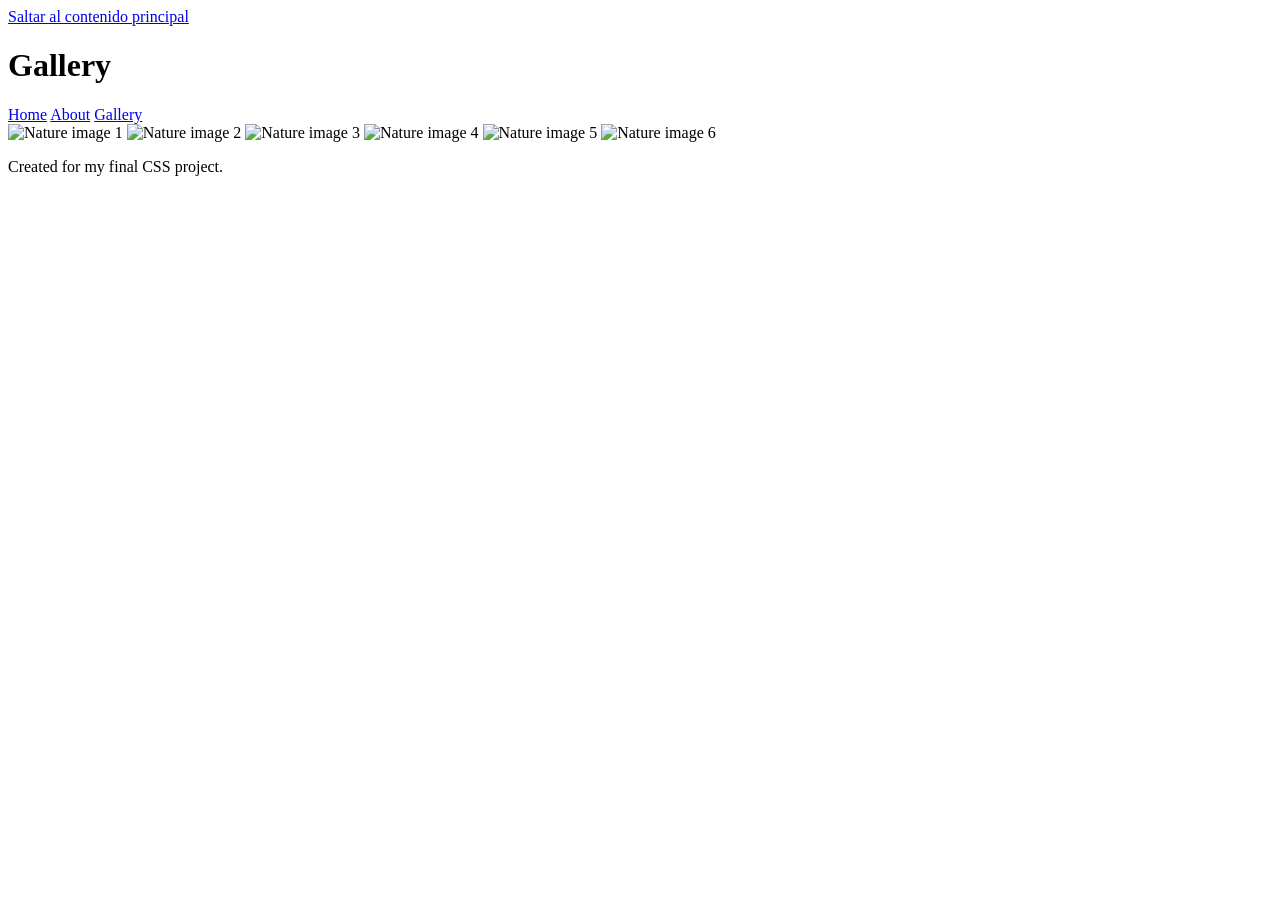
==== gallery.html @ e6889ba5 "Create gallery.html" ====
<!DOCTYPE html>
<html lang="en">
<head>
    <meta charset="UTF-8">
    <meta name="viewport" content="width=device-width, initial-scale=1.0">
    <title>Gallery</title>

    <link rel="stylesheet" href="css/style.css">
</head>

<body>

<a href="#main" class="skip-link">Saltar al contenido principal</a>

<header>
    <h1>Gallery</h1>

    <nav>
        <a href="index.html">Home</a>
        <a href="about.html">About</a>
        <a href="gallery.html">Gallery</a>
    </nav>
</header>

<main id="main">

<section class="grid-gallery">

    <img src="images/pic1.jpg" alt="Nature image 1">
    <img src="images/pic2.jpg" alt="Nature image 2">
    <img src="images/pic3.jpg" alt="Nature image 3">
    <img src="images/pic4.jpg" alt="Nature image 4">
    <img src="images/pic5.jpg" alt="Nature image 5">
    <img src="images/pic6.jpg" alt="Nature image 6">

</section>

</main>

<footer>
    <p>Created for my final CSS project.</p>
</footer>

</body>
</html>
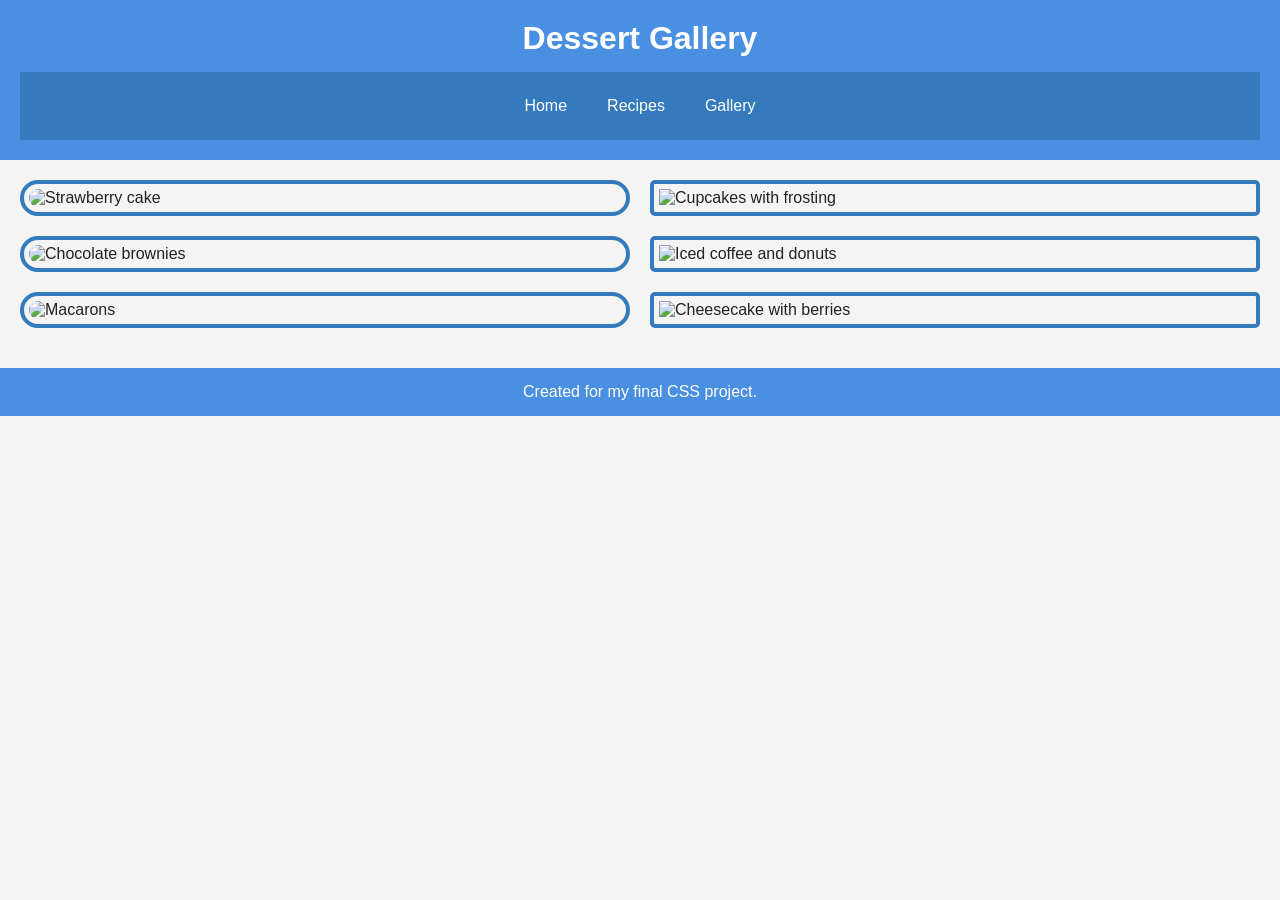
==== commit b70919c0: "Update gallery.html" ====
--- a/gallery.html
+++ b/gallery.html
@@ -3,7 +3,7 @@
 <head>
     <meta charset="UTF-8">
     <meta name="viewport" content="width=device-width, initial-scale=1.0">
-    <title>Gallery</title>
+    <title>Dessert Gallery</title>
 
     <link rel="stylesheet" href="css/style.css">
 </head>
@@ -13,25 +13,27 @@
 <a href="#main" class="skip-link">Saltar al contenido principal</a>
 
 <header>
-    <h1>Gallery</h1>
+
+    <h1>Dessert Gallery</h1>
 
     <nav>
         <a href="index.html">Home</a>
-        <a href="about.html">About</a>
+        <a href="recipes.html">Recipes</a>
         <a href="gallery.html">Gallery</a>
     </nav>
+
 </header>
 
 <main id="main">
 
 <section class="grid-gallery">
 
-    <img src="images/pic1.jpg" alt="Nature image 1">
-    <img src="images/pic2.jpg" alt="Nature image 2">
-    <img src="images/pic3.jpg" alt="Nature image 3">
-    <img src="images/pic4.jpg" alt="Nature image 4">
-    <img src="images/pic5.jpg" alt="Nature image 5">
-    <img src="images/pic6.jpg" alt="Nature image 6">
+    <img src="images/dessert1.jpg" alt="Strawberry cake">
+    <img src="images/dessert2.jpg" alt="Cupcakes with frosting">
+    <img src="images/dessert3.jpg" alt="Chocolate brownies">
+    <img src="images/dessert4.jpg" alt="Iced coffee and donuts">
+    <img src="images/dessert5.jpg" alt="Macarons">
+    <img src="images/dessert6.jpg" alt="Cheesecake with berries">
 
 </section>
 
--- a/css/style.css
+++ b/css/style.css
@@ -0,0 +1,124 @@
+*{
+    margin: 0;
+    padding: 0;
+    box-sizing: border-box;
+}
+
+body{
+    font-family: Arial, sans-serif;
+    background-color: #f4f4f4;
+    color: #222;
+}
+
+/* Skip Link */
+
+.skip-link{
+    position: absolute;
+    left: -999px;
+}
+
+.skip-link:focus{
+    left: 10px;
+    top: 10px;
+    background-color: black;
+    color: white;
+    padding: 10px;
+    z-index: 1000;
+}
+
+/* Header */
+
+header{
+    background-color: #4a90e2;
+    padding: 20px;
+    text-align: center;
+}
+
+h1{
+    color: white;
+    margin-bottom: 15px;
+}
+
+/* Navigation */
+
+nav{
+    display: flex;
+    justify-content: center;
+    gap: 20px;
+    background-color: #357abd;
+    padding: 15px;
+}
+
+nav a{
+    color: white;
+    text-decoration: none;
+    padding: 10px;
+    border-radius: 5px;
+}
+
+/* Hover */
+
+nav a:hover{
+    background-color: white;
+    color: #357abd;
+    transition: 0.3s;
+}
+
+/* Main */
+
+main{
+    padding: 20px;
+}
+
+/* Images */
+
+img{
+    width: 100%;
+    border: 4px solid #357abd;
+    padding: 5px;
+    border-radius: 15px;
+}
+
+/* nth-child */
+
+.grid-gallery img:nth-child(odd){
+    border-radius: 30px;
+}
+
+.grid-gallery img:nth-child(even){
+    border-radius: 5px;
+}
+
+/* Grid */
+
+.grid-gallery{
+    display: grid;
+    grid-template-columns: repeat(2, 1fr);
+    gap: 20px;
+}
+
+/* Flex */
+
+.flex-container{
+    display: flex;
+    flex-wrap: wrap;
+    justify-content: center;
+    gap: 20px;
+}
+
+.card{
+    width: 300px;
+    background-color: white;
+    padding: 15px;
+    border-radius: 10px;
+}
+
+/* Footer */
+
+footer{
+    background-color: #4a90e2;
+    color: white;
+    text-align: center;
+    padding: 15px;
+    margin-top: 20px;
+}
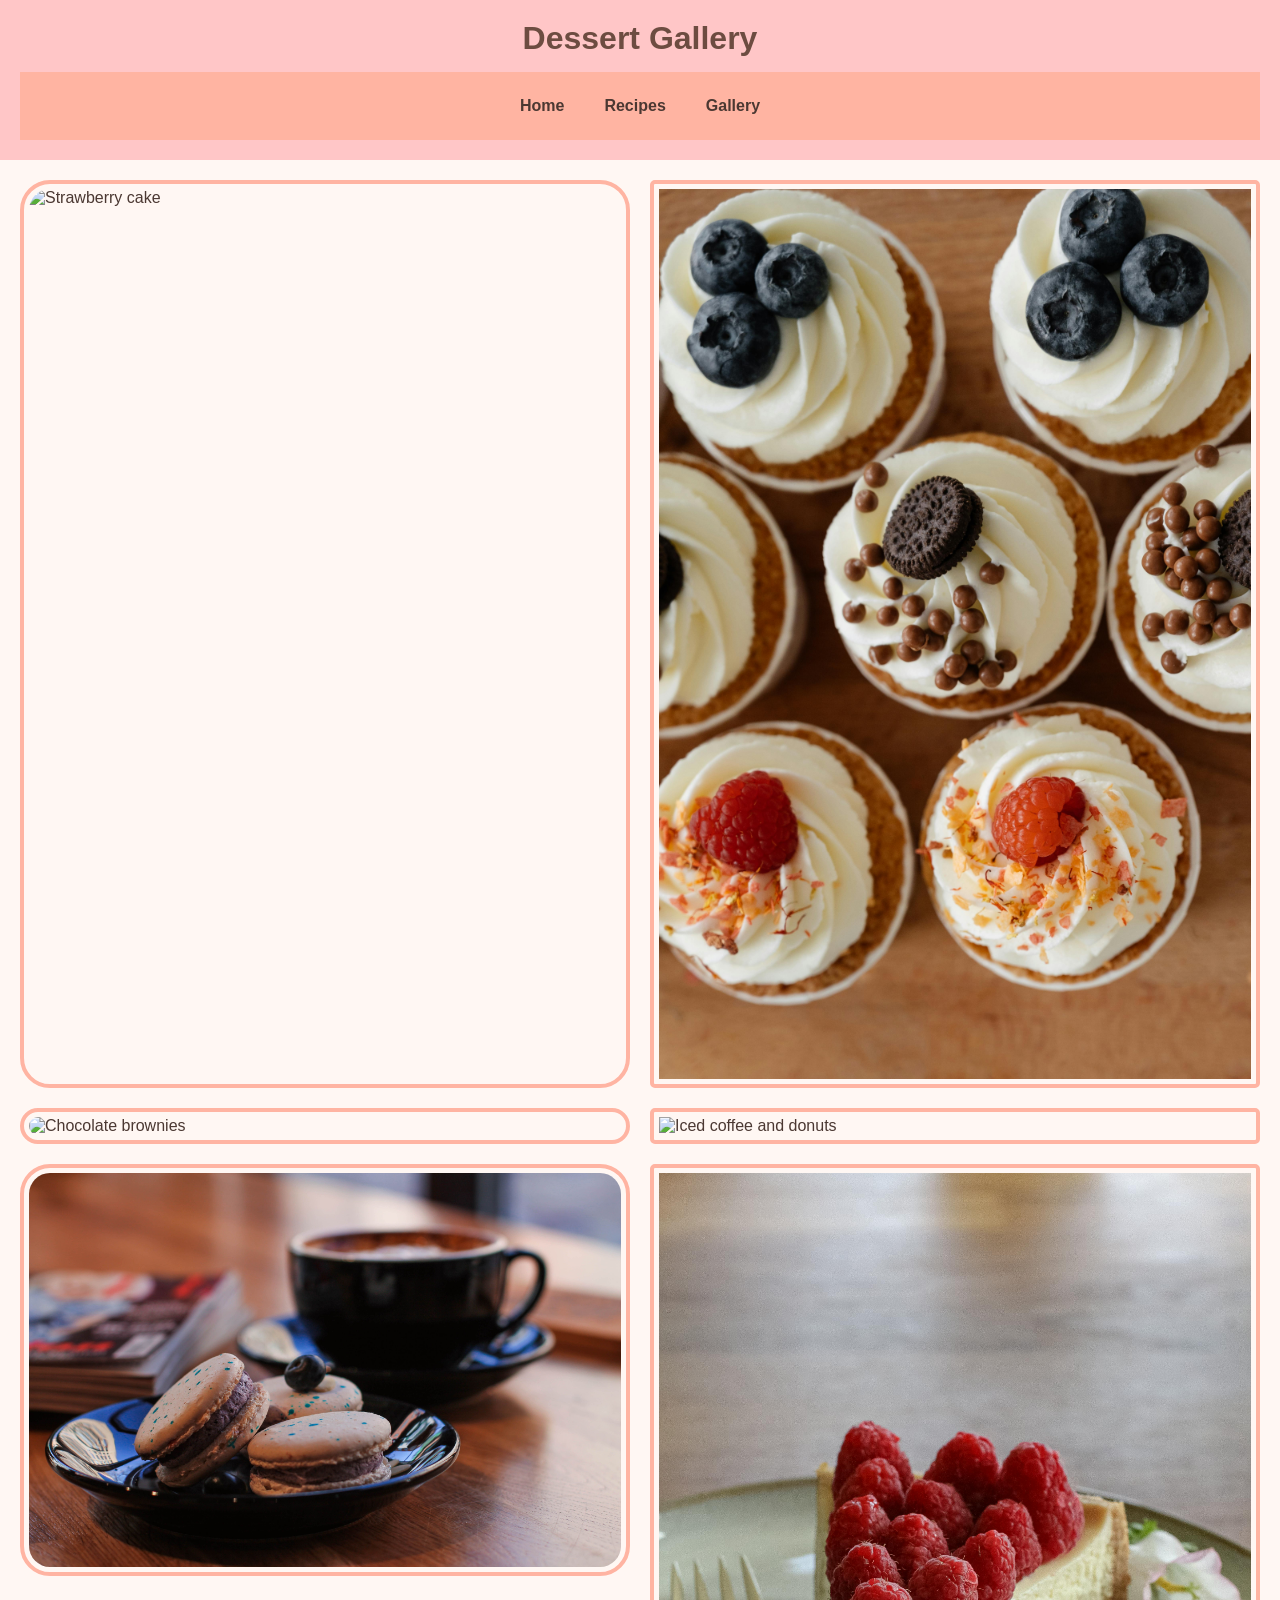
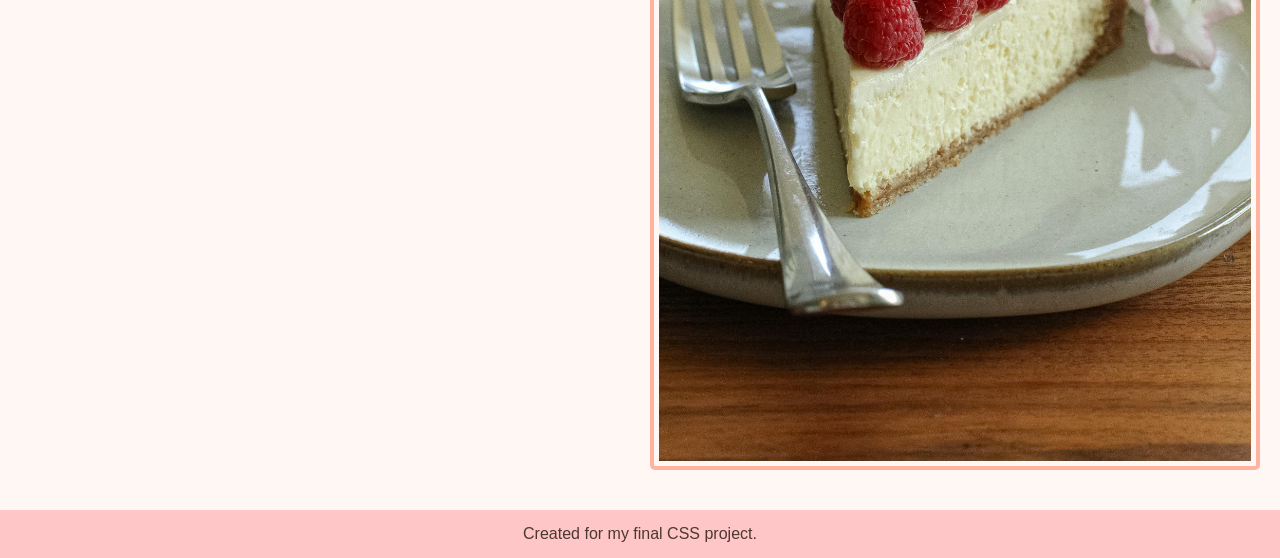
==== commit be699336: "Update gallery.html" ====
--- a/gallery.html
+++ b/gallery.html
@@ -28,12 +28,12 @@
 
 <section class="grid-gallery">
 
-    <img src="images/dessert1.jpg" alt="Strawberry cake">
-    <img src="images/dessert2.jpg" alt="Cupcakes with frosting">
-    <img src="images/dessert3.jpg" alt="Chocolate brownies">
-    <img src="images/dessert4.jpg" alt="Iced coffee and donuts">
-    <img src="images/dessert5.jpg" alt="Macarons">
-    <img src="images/dessert6.jpg" alt="Cheesecake with berries">
+    <img src="images/strawberrycake.jpg" alt="Strawberry cake">
+    <img src="images/cupcakes.jpg" alt="Cupcakes with frosting">
+    <img src="images/brownies.jpg" alt="Chocolate brownies">
+    <img src="images/coffe.jpg" alt="Iced coffee and donuts">
+    <img src="images/macarons.jpg" alt="Macarons">
+    <img src="images/cheesecake.jpg" alt="Cheesecake with berries">
 
 </section>
 
--- a/css/style.css
+++ b/css/style.css
@@ -6,8 +6,8 @@
 
 body{
     font-family: Arial, sans-serif;
-    background-color: #f4f4f4;
-    color: #222;
+    background-color: #fff7f3;
+    color: #4b3832;
 }
 
 /* Skip Link */
@@ -20,7 +20,7 @@
 .skip-link:focus{
     left: 10px;
     top: 10px;
-    background-color: black;
+    background-color: #4b3832;
     color: white;
     padding: 10px;
     z-index: 1000;
@@ -29,13 +29,13 @@
 /* Header */
 
 header{
-    background-color: #4a90e2;
+    background-color: #ffc6c7;
     padding: 20px;
     text-align: center;
 }
 
 h1{
-    color: white;
+    color: #6d4c41;
     margin-bottom: 15px;
 }
 
@@ -45,22 +45,22 @@
     display: flex;
     justify-content: center;
     gap: 20px;
-    background-color: #357abd;
+    background-color: #ffb4a2;
     padding: 15px;
 }
 
 nav a{
-    color: white;
+    color: #4b3832;
     text-decoration: none;
     padding: 10px;
-    border-radius: 5px;
+    border-radius: 10px;
+    font-weight: bold;
 }
 
 /* Hover */
 
 nav a:hover{
     background-color: white;
-    color: #357abd;
     transition: 0.3s;
 }
 
@@ -74,7 +74,7 @@
 
 img{
     width: 100%;
-    border: 4px solid #357abd;
+    border: 4px solid #ffb4a2;
     padding: 5px;
     border-radius: 15px;
 }
@@ -110,14 +110,13 @@
     width: 300px;
     background-color: white;
     padding: 15px;
-    border-radius: 10px;
+    border-radius: 15px;
 }
 
 /* Footer */
 
 footer{
-    background-color: #4a90e2;
-    color: white;
+    background-color: #ffc6c7;
     text-align: center;
     padding: 15px;
     margin-top: 20px;
